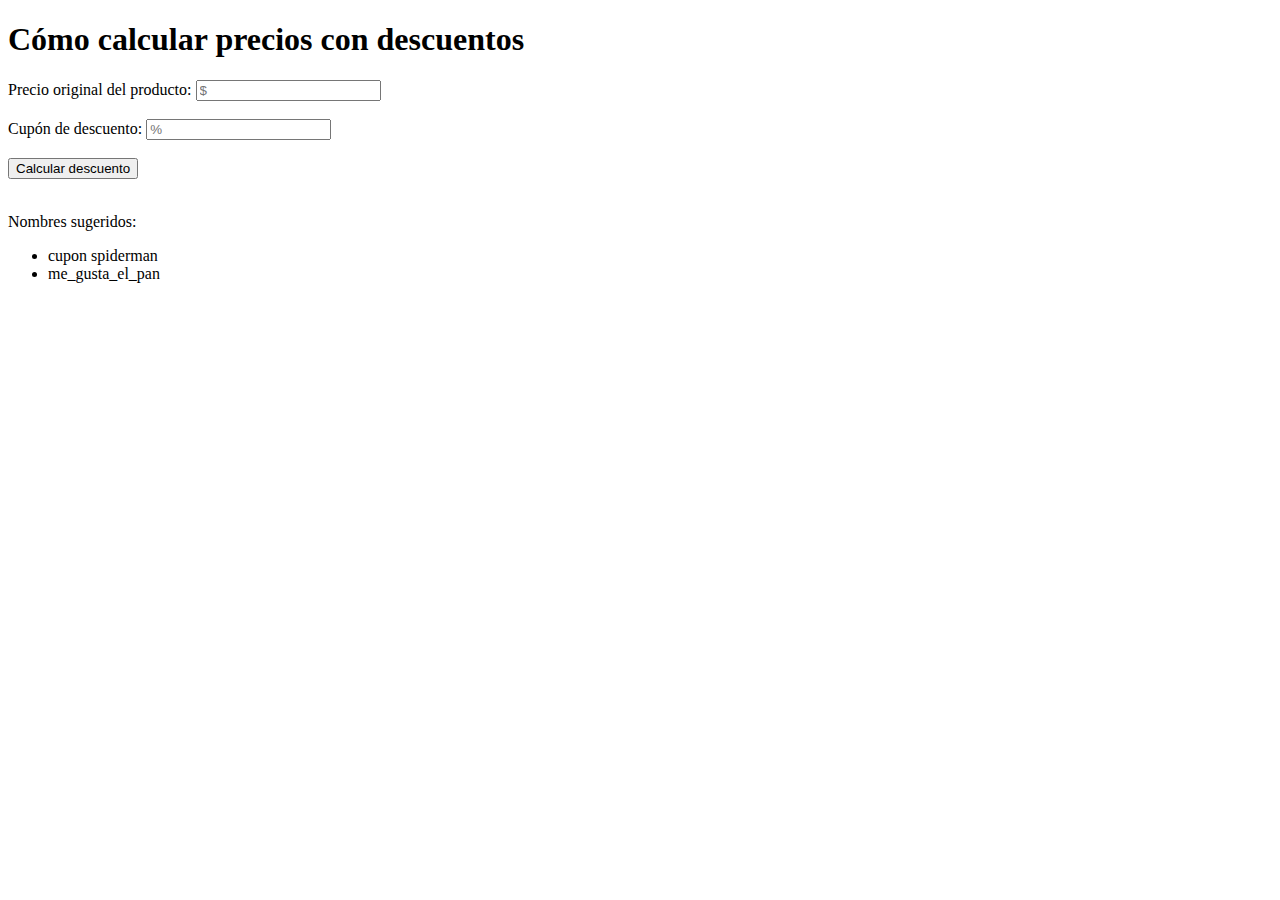
==== html/cupones.html @ 00e63c36 "coupons first code" ====
<!DOCTYPE html>
<html lang="en">

<head>
    <meta charset="UTF-8">
    <meta name="viewport" content="width=device-width, initial-scale=1.0">
    <title>Cupones de descuento</title>
</head>

<body>
    <h1>Cómo calcular precios con descuentos</h1>

    <label for="price">Precio original del producto:</label>
    <input placeholder="$" type="number" id="price" /> <br> <br>

    <label for="coupon">Cupón de descuento:</label>
    <input placeholder="%" type="text" id="coupon" /> <br> <br>

    <button id="calcular">Calcular descuento</button>
    <br> <br>
    <p>Nombres sugeridos:</p>
    <ul>
        <li>cupon spiderman</li>
        <li>me_gusta_el_pan</li>
    </ul>
    <br>
    <p id="result"></p>

    <script src="../js/cupones.js"></script>
</body>

</html>
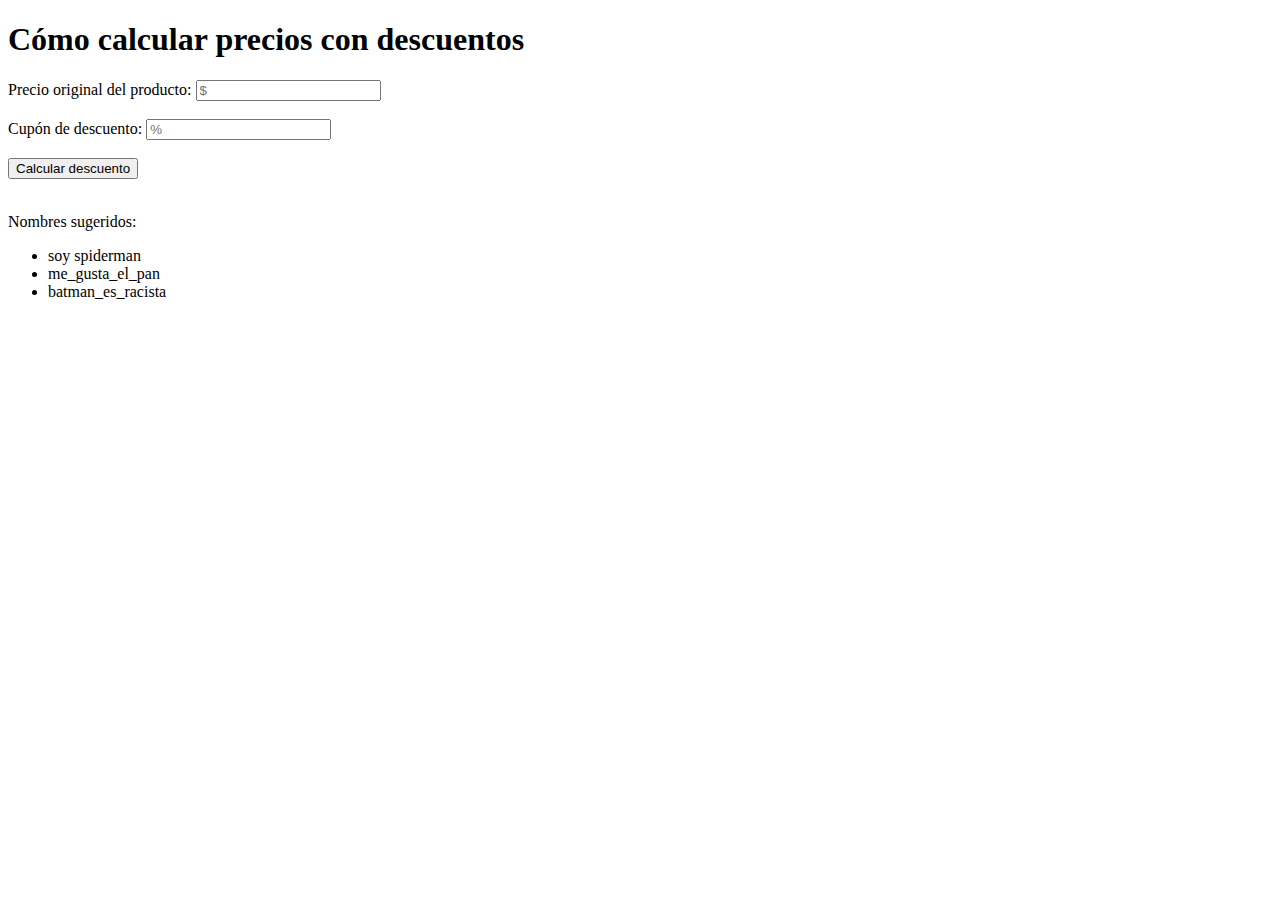
==== commit 8c0164d2: "final coupon code" ====
--- a/html/cupones.html
+++ b/html/cupones.html
@@ -20,8 +20,9 @@
     <br> <br>
     <p>Nombres sugeridos:</p>
     <ul>
-        <li>cupon spiderman</li>
+        <li>soy spiderman</li>
         <li>me_gusta_el_pan</li>
+        <li>batman_es_racista</li>
     </ul>
     <br>
     <p id="result"></p>
